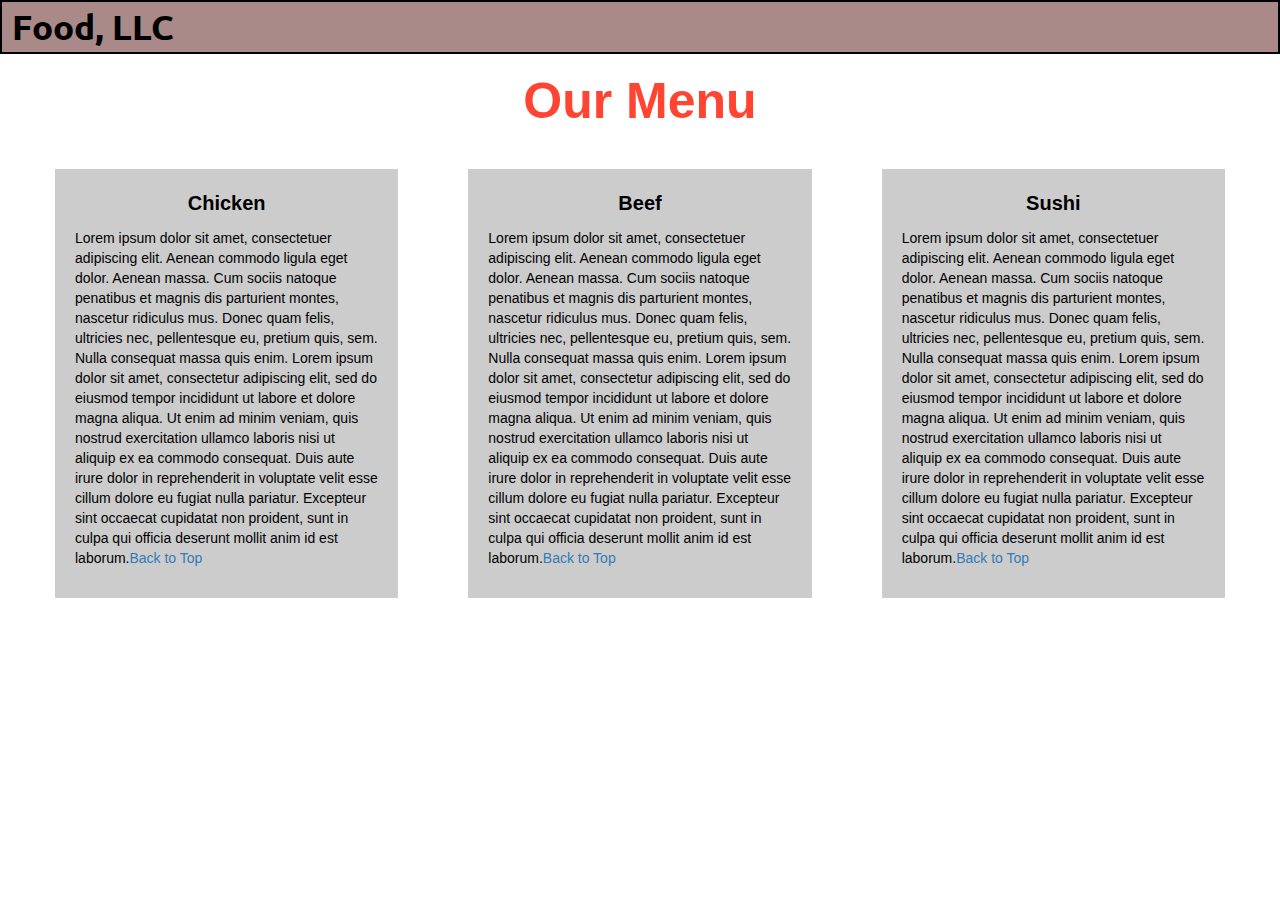
==== index.html @ 32eaabac "Rename mod3.html to index.html" ====
<!DOCTYPE html>
<html>
<head>

<title>Module 3</title>

  <meta name="viewport" content="width=device-width, initial-scale=1">
  <link rel="stylesheet" href="https://maxcdn.bootstrapcdn.com/bootstrap/3.3.7/css/bootstrap.min.css">
  <script src="https://ajax.googleapis.com/ajax/libs/jquery/3.3.1/jquery.min.js"></script>
  <script src="https://maxcdn.bootstrapcdn.com/bootstrap/3.3.7/js/bootstrap.min.js"></script>
  <meta name="viewport" content="width=device-width, initial-scale=1">
  <link rel="stylesheet" type="text/css" href="stylemod2.css">
  <link rel="preconnect" href="https://fonts.googleapis.com">
<link rel="preconnect" href="https://fonts.gstatic.com" crossorigin>
<link href="https://fonts.googleapis.com/css2?family=Ubuntu:wght@300&display=swap" rel="stylesheet">
</head>





<body>


<nav class="navbar" id="top">
  <div class="container-fluid">

    <div class="navbar-header">
      <button type="button" class="navbar-toggle" data-toggle="collapse" data-target="#myNavbar">
        <span class="icon-bar"></span>
        <span class="icon-bar"></span>
        <span class="icon-bar"></span> 
      </button>
      <a class="navbar-brand" href="#">Food, LLC</a>
    </div>

    <div class="collapse" id="myNavbar">
      <ul class="nav navbar-nav visible-xs">
        <li><a class="menu-item" href="#chicken">Chicken</a></li>
        <li><a class="menu-item" href="#beef">Beef</a></li> 
        <li><a class="menu-item" href="#sushi">Sushi</a></li> 
      </ul>
    </div>

  </div>
</nav>

<h1 class="main-title">Our Menu</h1>



<div class="row">

  <div class="col-lg-4 col-md-6 col-sm-12">
    <div class="content-box">
      <p class="item-name" id="chicken">Chicken</p>
      <p>Lorem ipsum dolor sit amet, consectetuer adipiscing elit. Aenean commodo ligula eget dolor. Aenean massa. Cum sociis natoque penatibus et magnis dis parturient montes, nascetur ridiculus mus. Donec quam felis, ultricies nec, pellentesque eu, pretium quis, sem. Nulla consequat massa quis enim. Lorem ipsum dolor sit amet, consectetur adipiscing elit, sed do eiusmod tempor incididunt ut labore et dolore magna aliqua. Ut enim ad minim veniam, quis nostrud exercitation ullamco laboris nisi ut aliquip ex ea commodo consequat. Duis aute irure dolor in reprehenderit in voluptate velit esse cillum dolore eu fugiat nulla pariatur. Excepteur sint occaecat cupidatat non proident, sunt in culpa qui officia deserunt mollit anim id est laborum.<a href="#top">Back to Top</a></p>
    </div>
  </div>

  <div class="col-lg-4 col-md-6 col-sm-12">
    <div class="content-box">
      <p class="item-name" id="beef">Beef</p>
      <p>Lorem ipsum dolor sit amet, consectetuer adipiscing elit. Aenean commodo ligula eget dolor. Aenean massa. Cum sociis natoque penatibus et magnis dis parturient montes, nascetur ridiculus mus. Donec quam felis, ultricies nec, pellentesque eu, pretium quis, sem. Nulla consequat massa quis enim. Lorem ipsum dolor sit amet, consectetur adipiscing elit, sed do eiusmod tempor incididunt ut labore et dolore magna aliqua. Ut enim ad minim veniam, quis nostrud exercitation ullamco laboris nisi ut aliquip ex ea commodo consequat. Duis aute irure dolor in reprehenderit in voluptate velit esse cillum dolore eu fugiat nulla pariatur. Excepteur sint occaecat cupidatat non proident, sunt in culpa qui officia deserunt mollit anim id est laborum.<a href="#top">Back to Top</a></p>
    </div>
  </div>


  <div class="col-lg-4 col-md-12 col-sm-12">
    <div class="content-box">
      <p class="item-name" id="sushi">Sushi</p>
      <p>Lorem ipsum dolor sit amet, consectetuer adipiscing elit. Aenean commodo ligula eget dolor. Aenean massa. Cum sociis natoque penatibus et magnis dis parturient montes, nascetur ridiculus mus. Donec quam felis, ultricies nec, pellentesque eu, pretium quis, sem. Nulla consequat massa quis enim. Lorem ipsum dolor sit amet, consectetur adipiscing elit, sed do eiusmod tempor incididunt ut labore et dolore magna aliqua. Ut enim ad minim veniam, quis nostrud exercitation ullamco laboris nisi ut aliquip ex ea commodo consequat. Duis aute irure dolor in reprehenderit in voluptate velit esse cillum dolore eu fugiat nulla pariatur. Excepteur sint occaecat cupidatat non proident, sunt in culpa qui officia deserunt mollit anim id est laborum.<a href="#top">Back to Top</a></p>
    </div>
  </div>

</div>


</body>
</html>
---- stylemod2.css ----
.container-fluid{
	margin: 0;
	padding: 0;
}

.navbar{
	border: 2px solid black;
    border-radius: 0px;
	background-color: rgba(149, 108, 108, 0.8);
}

.navbar-brand{
  font-size: 35px;
  color: black;
  padding-left: 25px;
  font-family: 'Ubuntu', sans-serif;
  font-weight: bold;
}

.navbar-brand:hover{
	color: white;
}

.nav{
	margin: 0;
	padding: 0;
}

.navbar-nav{
  font-size: 25px;
  text-align: center;
  margin: 0;
  padding: 0;
}

.navbar-toggle{
	border: 2px solid white;
	margin-right: 25px;
}

.icon-bar{
	background-color: white;
}


.main-title{
  margin-bottom: 15px;
  text-align: center;
  color: #ff4532;
  font-size: 50px;
  font-family: "Comic Sans MS", cursive, sans-serif;
  font-weight: bold;
}

li{
	box-sizing: border-box;
	width: 100%;
}

.menu-item{
	padding: 0;
	margin: 0;
	width: 100%;
	background-color: white;
	border-bottom: 1px solid black;
	color: black;
	display: block;
}

.menu-item:hover{
	background-color: rgba(0,0,0,0.9);
	color: rgba(0,0,0,0.4);
}



.row{
	margin: 20px;
}

.content-box{
	margin: 20px;
	width: auto;
	height: auto;
	color: black;
	background-color: rgba(0,0,0,0.2);
	font-family: "Comic Sans MS", cursive, sans-serif;
	padding: 20px;
}

.item-name{
	text-align: center;
	font-size: 20px;
	font-weight: bold;
}
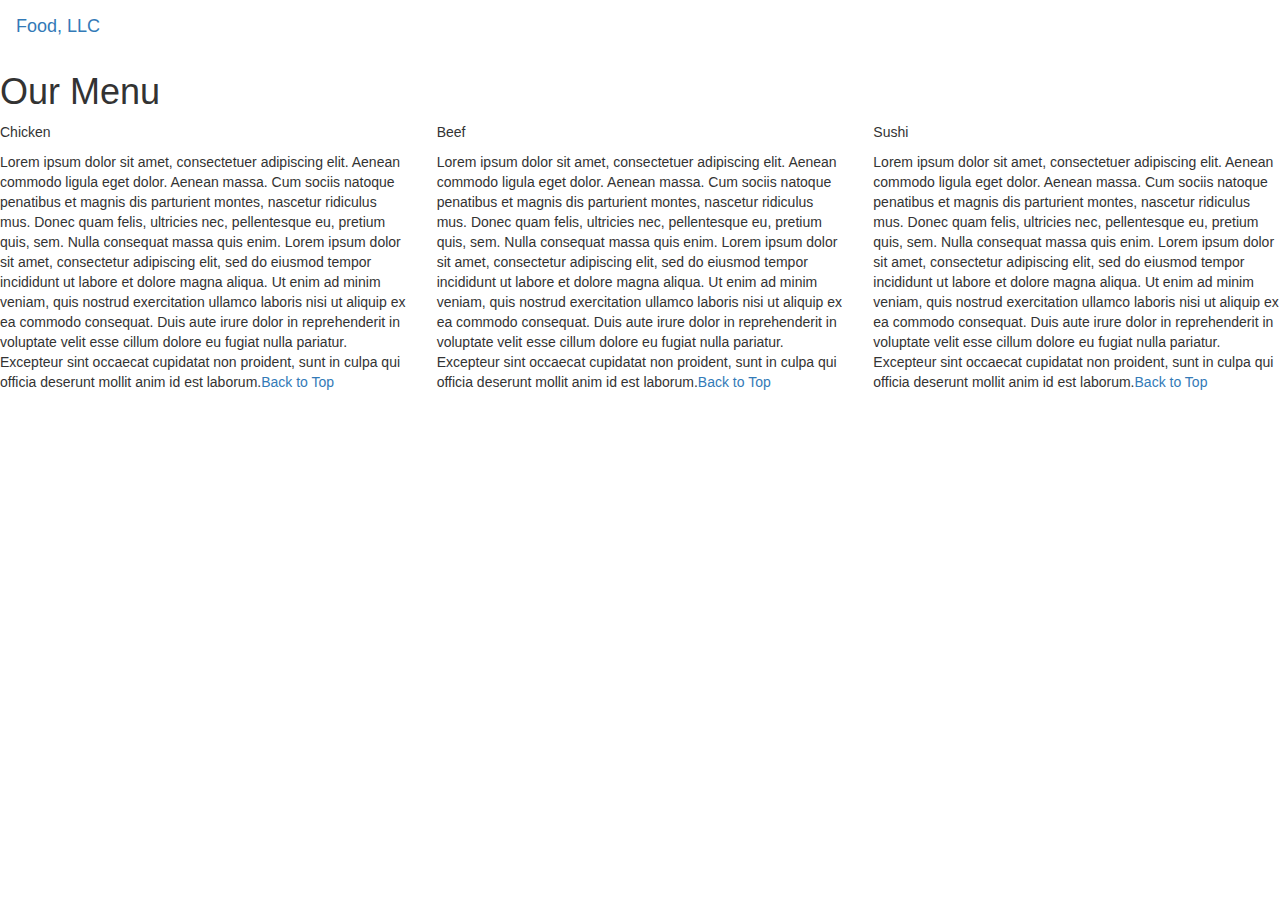
==== commit 7656d94a: "Update index.html" ====
--- a/index.html
+++ b/index.html
@@ -9,7 +9,7 @@
   <script src="https://ajax.googleapis.com/ajax/libs/jquery/3.3.1/jquery.min.js"></script>
   <script src="https://maxcdn.bootstrapcdn.com/bootstrap/3.3.7/js/bootstrap.min.js"></script>
   <meta name="viewport" content="width=device-width, initial-scale=1">
-  <link rel="stylesheet" type="text/css" href="stylemod2.css">
+  <link rel="stylesheet" type="text/css" href="styles.css">
   <link rel="preconnect" href="https://fonts.googleapis.com">
 <link rel="preconnect" href="https://fonts.gstatic.com" crossorigin>
 <link href="https://fonts.googleapis.com/css2?family=Ubuntu:wght@300&display=swap" rel="stylesheet">
